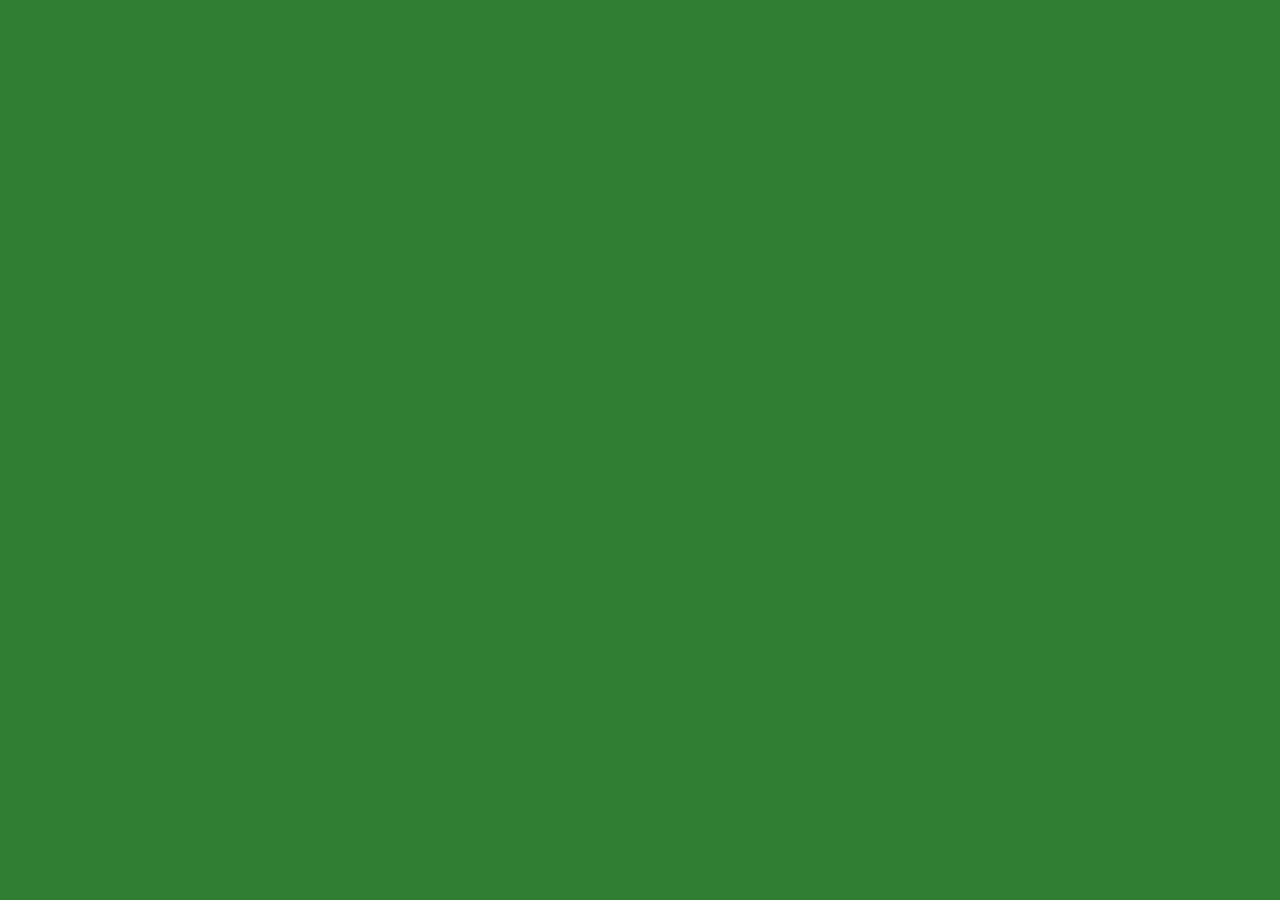
==== receipts/index.html @ 211f72a0 "Add files via upload" ====
<!doctype html>
<html lang="en">
  <head>
    <meta charset="UTF-8" />
    <meta name="viewport" content="width=device-width, initial-scale=1.0, viewport-fit=cover" />
    <meta name="theme-color" content="#2E7D32" />
    <meta name="apple-mobile-web-app-capable" content="yes" />
    <meta name="apple-mobile-web-app-status-bar-style" content="black-translucent" />
    <meta name="apple-mobile-web-app-title" content="Receipts" />
    <meta name="description" content="Track receipts and generate expense reports for tax purposes" />
    <meta name="robots" content="noindex,nofollow" />
    <link rel="apple-touch-icon" href="./icon-192.png" />
    <title>Receipt Tracker</title>
    <script type="module" crossorigin src="./assets/index-BX41CIkw.js"></script>
    <link rel="stylesheet" crossorigin href="./assets/index-BeNXcMip.css">
    <link rel="manifest" href="./manifest.webmanifest">
    <script id="vite-plugin-pwa:register-sw" src="./registerSW.js"></script>
  </head>
  <body style="margin
---- receipts/assets/index-BeNXcMip.css ----
*,:before,:after{box-sizing:border-box}html,body,#root{background:#2e7d32;min-height:100dvh;margin:0;padding:0}body{-webkit-font-smoothing:antialiased}:root{--rt-green:#2e7d32;--rt-green-light:#e8f5e9;--rt-green-mid:#4caf50;--rt-bg:#f5f5f5;--rt-card:#fff;--rt-text:#212121;--rt-sub:#757575;--rt-border:#e0e0e0;--rt-radius:12px;--rt-shadow:0 1px 4px #0000001a}.rt-screen{background:var(--rt-bg);max-width:480px;min-height:100dvh;color:var(--rt-text);flex-direction:column;margin:0 auto;font-family:-apple-system,BlinkMacSystemFont,Segoe UI,sans-serif;display:flex;position:relative}.rt-topbar{background:var(--rt-green);color:#fff;padding:14px 16px;padding-top:max(14px, env(safe-area-inset-top,14px));z-index:10;align-items:center;gap:8px;display:flex;position:sticky;top:0}.rt-topbar-title{white-space:nowrap;text-overflow:ellipsis;flex:1;margin:0;font-size:18px;font-weight:700;overflow:hidden}.rt-topbar-actions{gap:6px;display:flex}.rt-icon-btn{color:#fff;cursor:pointer;background:#fff3;border:none;border-radius:50%;flex-shrink:0;justify-content:center;align-items:center;width:36px;height:36px;font-size:20px;display:flex}.rt-icon-btn:hover{background:#ffffff59}.rt-back-btn{color:#fff;cursor:pointer;background:0 0;border:none;flex-shrink:0;padding:4px 8px 4px 0;font-size:17px;font-weight:600}.rt-export-btn{color:#fff;cursor:pointer;letter-spacing:.5px;background:#fff3;border:none;border-radius:6px;padding:5px 10px;font-size:12px;font-weight:700}.rt-export-btn:hover{background:#ffffff59}.rt-save-btn{border-radius:8px!important;width:auto!important;padding:0 12px!important;font-size:14px!important}.rt-list{flex-direction:column;gap:10px;padding:16px 16px 100px;display:flex}.rt-empty{color:var(--rt-sub);flex-direction:column;justify-content:center;align-items:center;gap:8px;padding:60px 20px;display:flex}.rt-empty-icon{font-size:56px}.rt-empty p{color:#424242;margin:0;font-size:16px;font-weight:600}.rt-empty-sub{color:var(--rt-sub)!important;font-size:14px!important;font-weight:400!important}.rt-card{background:var(--rt-card);border-radius:var(--rt-radius);box-shadow:var(--rt-shadow);cursor:pointer;align-items:center;gap:12px;padding:14px;transition:transform .1s,box-shadow .1s;display:flex}.rt-card:active{transform:scale(.98)}.rt-year-badge{background:var(--rt-green-light);color:var(--rt-green);border-radius:8px;flex-shrink:0;padding:8px 10px;font-size:13px;font-weight:700}.rt-card-body{flex:1;min-width:0}.rt-card-title{color:var(--rt-text);white-space:nowrap;text-overflow:ellipsis;margin-bottom:2px;font-size:15px;font-weight:600;overflow:hidden}.rt-card-sub{color:var(--rt-sub);margin-bottom:2px;font-size:13px}.rt-card-meta{color:#9e9e9e;font-size:12px}.rt-card-right{flex-direction:column;flex-shrink:0;align-items:flex-end;gap:4px;display:flex}.rt-card-total{color:var(--rt-green);font-size:17px;font-weight:700}.rt-delete-btn{cursor:pointer;opacity:.5;background:0 0;border:none;padding:2px;font-size:16px}.rt-delete-btn:hover{opacity:1}.rt-thumb{object-fit:cover;background:var(--rt-bg);border-radius:8px;flex-shrink:0;width:56px;height:56px}.rt-thumb-placeholder{border:1px solid var(--rt-border);justify-content:center;align-items:center;font-size:24px;display:flex}.rt-receipt-meta{flex-wrap:wrap;align-items:center;gap:8px;margin:4px 0 2px;display:flex}.rt-cat-badge{color:#fff;border-radius:4px;padding:2px 6px;font-size:10px;font-weight:700}.rt-tax-label{color:var(--rt-sub);font-size:11px}.rt-summary-row{gap:10px;padding:14px 16px 4px;display:flex}.rt-summary-card{background:var(--rt-card);text-align:center;box-shadow:var(--rt-shadow);border-radius:10px;flex:1;padding:12px}.rt-summary-label{color:var(--rt-sub);text-transform:uppercase;letter-spacing:.5px;font-size:10px}.rt-summary-value{color:var(--rt-green);margin-top:2px;font-size:18px;font-weight:700}.rt-fab{bottom:max(28px, env(safe-area-inset-bottom,28px));background:var(--rt-green);color:#fff;cursor:pointer;z-index:20;border:none;border-radius:50%;justify-content:center;align-items:center;width:60px;height:60px;font-size:26px;transition:transform .15s;display:flex;position:fixed;right:20px;box-shadow:0 4px 14px #00000047}.rt-fab:active{transform:scale(.93)}.rt-modal-overlay{z-index:100;background:#00000073;justify-content:center;align-items:center;padding:20px;display:flex;position:fixed;inset:0}.rt-modal{background:#fff;border-radius:16px;flex-direction:column;gap:8px;width:100%;max-width:400px;padding:24px;display:flex}.rt-modal h2{color:var(--rt-green);margin:0 0 8px;font-size:20px}.rt-modal label{color:#424242;text-transform:uppercase;letter-spacing:.4px;margin-top:8px;font-size:12px;font-weight:700}.rt-modal input{border:1.5px solid var(--rt-border);color:var(--rt-text);box-sizing:border-box;border-radius:8px;outline:none;width:100%;padding:10px 12px;font-size:15px}.rt-modal input:focus{border-color:var(--rt-green)}.rt-modal-actions{gap:10px;margin-top:16px;display:flex}.rt-btn-primary{background:var(--rt-green);color:#fff;cursor:pointer;border:none;border-radius:10px;flex:1;padding:12px 20px;font-size:15px;font-weight:700;transition:opacity .15s}.rt-btn-primary:hover{opacity:.9}.rt-btn-primary:disabled{opacity:.55;cursor:not-allowed}.rt-btn-secondary{background:var(--rt-bg);color:var(--rt-sub);border:1.5px solid var(--rt-border);cursor:pointer;border-radius:10px;flex:1;padding:12px 20px;font-size:15px;font-weight:600}.rt-btn-outline{width:100%;color:var(--rt-green);border:2px solid var(--rt-green);cursor:pointer;background:#fff;border-radius:10px;padding:14px 20px;font-size:16px;font-weight:700}.rt-btn-outline:hover{background:var(--rt-green-light)}.rt-capture-body{flex-direction:column;align-items:center;gap:14px;padding:16px;display:flex}.rt-capture-preview{object-fit:contain;border-radius:var(--rt-radius);background:#000;width:100%;max-height:320px}.rt-capture-placeholder{border:2px dashed var(--rt-border);border-radius:var(--rt-radius);cursor:pointer;width:100%;height:260px;color:var(--rt-sub);background:#fff;flex-direction:column;justify-content:center;align-items:center;gap:12px;display:flex}.rt-capture-placeholder:hover{border-color:var(--rt-green);background:var(--rt-green-light)}.rt-ocr-status{border-radius:8px;flex-direction:column;gap:6px;width:100%;padding:12px 14px;font-size:14px;display:flex}.rt-ocr-processing{color:#424242;background:#fff}.rt-ocr-done{background:var(--rt-green-light);color:var(--rt-green);font-weight:600}.rt-progress-bar{background:var(--rt-border);border-radius:2px;height:4px;overflow:hidden}.rt-progress-fill{background:var(--rt-green);height:100%;transition:width .2s}.rt-capture-btns{flex-direction:column;gap:10px;width:100%;display:flex}.rt-edit-body{flex-direction:column;gap:6px;padding:16px 16px 60px;display:flex}.rt-edit-body label{color:#424242;text-transform:uppercase;letter-spacing:.5px;margin-top:12px;font-size:11px;font-weight:700}.rt-edit-body input,.rt-edit-body select,.rt-edit-body textarea{border:1.5px solid var(--rt-border);color:var(--rt-text);box-sizing:border-box;background:#fff;border-radius:8px;outline:none;width:100%;padding:11px 12px;font-family:inherit;font-size:15px}.rt-edit-body input:focus,.rt-edit-body select:focus,.rt-edit-body textarea:focus{border-color:var(--rt-green)}.rt-field-row{gap:12px;display:flex}.rt-field-half{flex-direction:column;flex:1;gap:4px;display:flex}.rt-field-half label{margin-top:12px}.rt-photo-section{cursor:pointer;margin-bottom:4px;position:relative}.rt-edit-photo{object-fit:cover;border-radius:var(--rt-radius);width:100%;height:200px}.rt-edit-photo-placeholder{border:2px dashed var(--rt-border);border-radius:var(--rt-radius);width:100%;height:160px;color:var(--rt-sub);background:#fff;justify-content:center;align-items:center;font-size:15px;display:flex}.rt-photo-badge{color:#fff;background:#0000008c;border-radius:12px;padding:4px 10px;font-size:12px;font-weight:600;position:absolute;bottom:10px;right:10px}.rt-save-full{margin-top:20px}
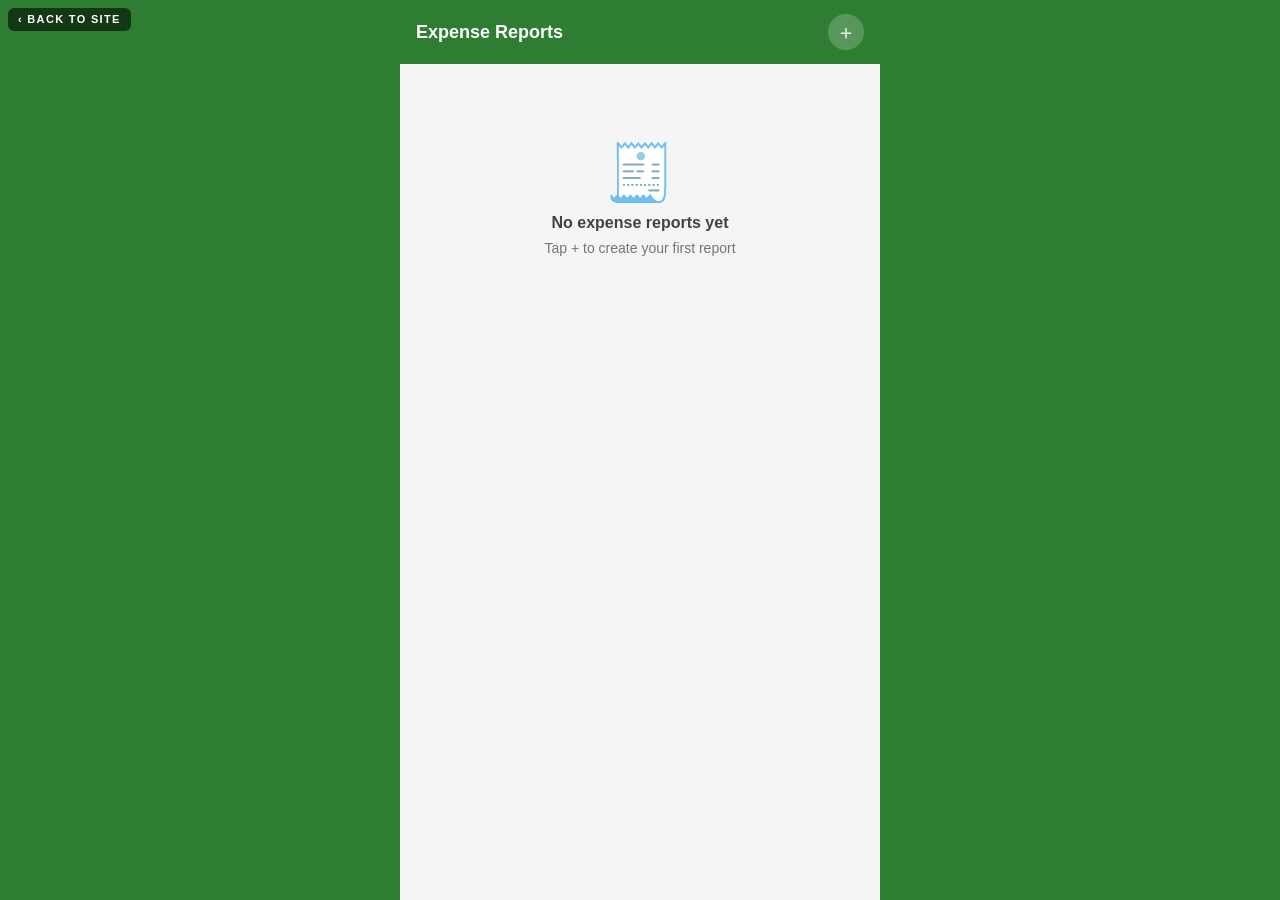
==== commit b05f5347: "Add files via upload" ====
--- a/receipts/index.html
+++ b/receipts/index.html
@@ -16,4 +16,8 @@
     <link rel="manifest" href="./manifest.webmanifest">
     <script id="vite-plugin-pwa:register-sw" src="./registerSW.js"></script>
   </head>
-  <body style="margin+  <body style="margin:0;background:#2E7D32;">
+    <div id="root"></div>
+    <a href="../#admin" style="position:fixed;top:8px;left:8px;z-index:9999;background:rgba(0,0,0,0.55);color:#fff;padding:6px 10px;border-radius:6px;font:600 11px/1 Inter,sans-serif;letter-spacing:0.12em;text-decoration:none;backdrop-filter:blur(6px);">&lsaquo; BACK TO SITE</a>
+  </body>
+</html>
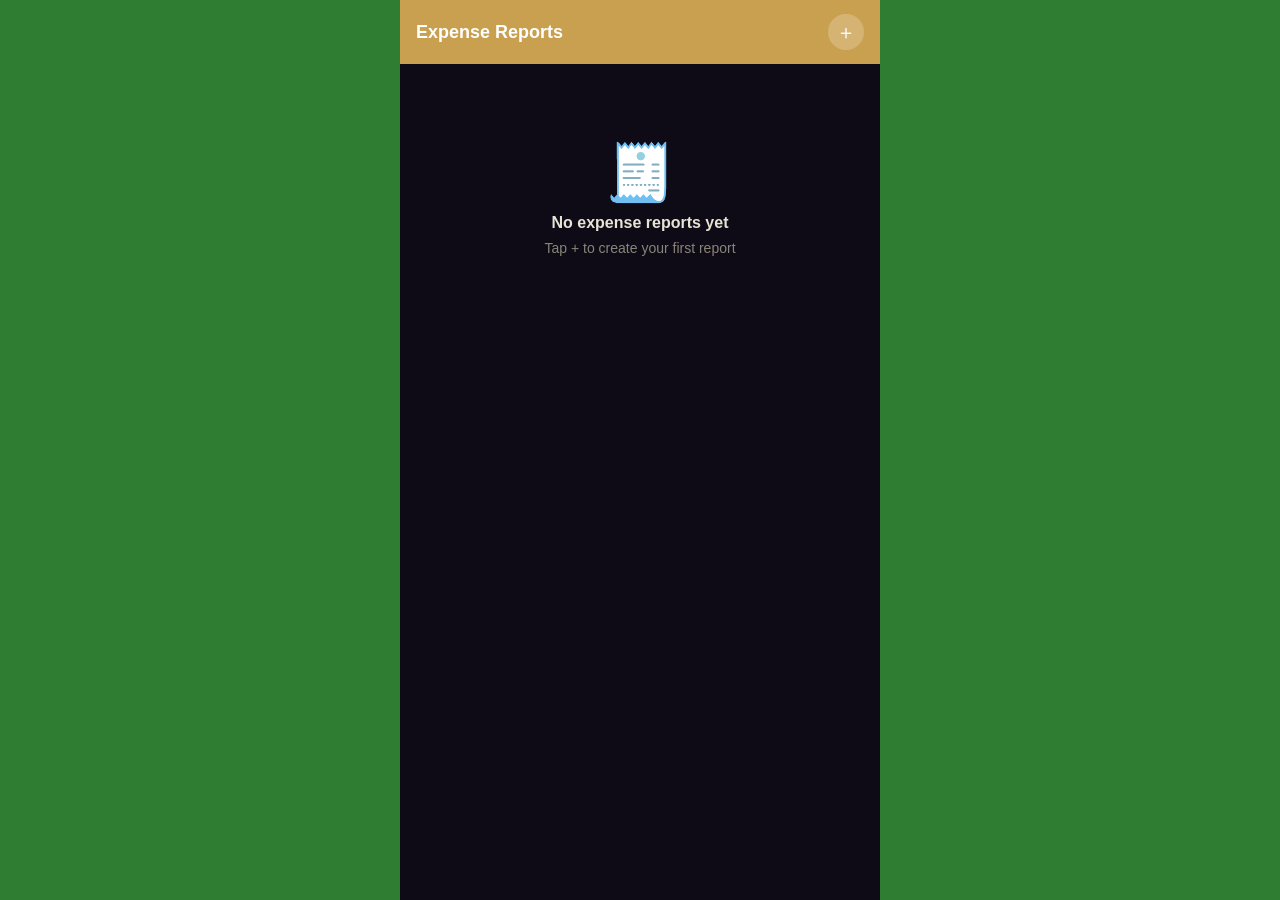
==== commit 08dcafd1: "Add files via upload" ====
--- a/receipts/index.html
+++ b/receipts/index.html
@@ -3,21 +3,18 @@
   <head>
     <meta charset="UTF-8" />
     <meta name="viewport" content="width=device-width, initial-scale=1.0, viewport-fit=cover" />
-    <meta name="theme-color" content="#2E7D32" />
+    <meta name="theme-color" content="#1A1530" />
     <meta name="apple-mobile-web-app-capable" content="yes" />
     <meta name="apple-mobile-web-app-status-bar-style" content="black-translucent" />
     <meta name="apple-mobile-web-app-title" content="Receipts" />
     <meta name="description" content="Track receipts and generate expense reports for tax purposes" />
     <meta name="robots" content="noindex,nofollow" />
     <link rel="apple-touch-icon" href="./icon-192.png" />
-    <title>Receipt Tracker</title>
-    <script type="module" crossorigin src="./assets/index-BX41CIkw.js"></script>
-    <link rel="stylesheet" crossorigin href="./assets/index-BeNXcMip.css">
-    <link rel="manifest" href="./manifest.webmanifest">
-    <script id="vite-plugin-pwa:register-sw" src="./registerSW.js"></script>
-  </head>
-  <body style="margin:0;background:#2E7D32;">
+    <title>Receipt Tracker · Malikeye</title>
+    <script type="module" crossorigin src="./assets/index-DUmcrI-1.js"></script>
+    <link rel="stylesheet" crossorigin href="./assets/index-BblV7vgT.css">
+  <link rel="manifest" href="./manifest.webmanifest"><script id="vite-plugin-pwa:register-sw" src="./registerSW.js"></script></head>
+  <body style="margin:0;background:#0E0B17;">
     <div id="root"></div>
-    <a href="../#admin" style="position:fixed;top:8px;left:8px;z-index:9999;background:rgba(0,0,0,0.55);color:#fff;padding:6px 10px;border-radius:6px;font:600 11px/1 Inter,sans-serif;letter-spacing:0.12em;text-decoration:none;backdrop-filter:blur(6px);">&lsaquo; BACK TO SITE</a>
   </body>
 </html>
--- a/receipts/assets/index-BblV7vgT.css
+++ b/receipts/assets/index-BblV7vgT.css
@@ -0,0 +1 @@
+*,:before,:after{box-sizing:border-box}html,body,#root{background:#2e7d32;min-height:100dvh;margin:0;padding:0}body{-webkit-font-smoothing:antialiased}:root{--rt-green:#c9a050;--rt-green-light:#e8b84b24;--rt-green-mid:#e8b84b;--rt-bg:#0e0b17;--rt-card:#1a1530;--rt-card-2:#221b3a;--rt-text:#e8e3d4;--rt-sub:#8a8478;--rt-border:#d4a57438;--rt-input-bg:#15101f;--rt-purple:#a060e0;--rt-radius:12px;--rt-shadow:0 4px 18px #0000008c;--rt-shadow-glow:0 0 22px #e8b84b1a}body{background:var(--rt-bg)!important}.rt-screen{background:var(--rt-bg);max-width:480px;min-height:100dvh;color:var(--rt-text);flex-direction:column;margin:0 auto;font-family:-apple-system,BlinkMacSystemFont,Segoe UI,sans-serif;display:flex;position:relative}.rt-topbar{background:var(--rt-green);color:#fff;padding:14px 16px;padding-top:max(14px, env(safe-area-inset-top,14px));z-index:10;align-items:center;gap:8px;display:flex;position:sticky;top:0}.rt-topbar-title{white-space:nowrap;text-overflow:ellipsis;flex:1;margin:0;font-size:18px;font-weight:700;overflow:hidden}.rt-topbar-actions{gap:6px;display:flex}.rt-icon-btn{color:#fff;cursor:pointer;background:#fff3;border:none;border-radius:50%;flex-shrink:0;justify-content:center;align-items:center;width:36px;height:36px;font-size:20px;display:flex}.rt-icon-btn:hover{background:#ffffff59}.rt-back-btn{color:#fff;cursor:pointer;background:0 0;border:none;flex-shrink:0;padding:4px 8px 4px 0;font-size:17px;font-weight:600}.rt-export-btn{color:#fff;cursor:pointer;letter-spacing:.5px;background:#fff3;border:none;border-radius:6px;padding:5px 10px;font-size:12px;font-weight:700}.rt-export-btn:hover{background:#ffffff59}.rt-save-btn{border-radius:8px!important;width:auto!important;padding:0 12px!important;font-size:14px!important}.rt-list{flex-direction:column;gap:10px;padding:16px 16px 100px;display:flex}.rt-empty{color:var(--rt-sub);flex-direction:column;justify-content:center;align-items:center;gap:8px;padding:60px 20px;display:flex}.rt-empty-icon{font-size:56px}.rt-empty p{color:var(--rt-text);margin:0;font-size:16px;font-weight:600}.rt-empty-sub{color:var(--rt-sub)!important;font-size:14px!important;font-weight:400!important}.rt-card{background:var(--rt-card);border:1px solid var(--rt-border);border-radius:var(--rt-radius);box-shadow:var(--rt-shadow);cursor:pointer;align-items:center;gap:12px;padding:14px;transition:transform .1s,box-shadow .15s,border-color .15s;display:flex}.rt-card:hover{box-shadow:var(--rt-shadow), 0 0 18px #e8b84b14;border-color:#e8b84b66}.rt-card:active{transform:scale(.98)}.rt-year-badge{background:var(--rt-green-light);color:var(--rt-green);border-radius:8px;flex-shrink:0;padding:8px 10px;font-size:13px;font-weight:700}.rt-card-body{flex:1;min-width:0}.rt-card-title{color:var(--rt-text);white-space:nowrap;text-overflow:ellipsis;margin-bottom:2px;font-size:15px;font-weight:600;overflow:hidden}.rt-card-sub{color:var(--rt-sub);margin-bottom:2px;font-size:13px}.rt-card-meta{color:var(--rt-sub);font-size:12px}.rt-card-right{flex-direction:column;flex-shrink:0;align-items:flex-end;gap:4px;display:flex}.rt-card-total{color:var(--rt-green);font-size:17px;font-weight:700}.rt-delete-btn{cursor:pointer;opacity:.5;background:0 0;border:none;padding:2px;font-size:16px}.rt-delete-btn:hover{opacity:1}.rt-thumb{object-fit:cover;background:var(--rt-bg);border-radius:8px;flex-shrink:0;width:56px;height:56px}.rt-thumb-placeholder{border:1px solid var(--rt-border);justify-content:center;align-items:center;font-size:24px;display:flex}.rt-receipt-meta{flex-wrap:wrap;align-items:center;gap:8px;margin:4px 0 2px;display:flex}.rt-cat-badge{color:#fff;border-radius:4px;padding:2px 6px;font-size:10px;font-weight:700}.rt-tax-label{color:var(--rt-sub);font-size:11px}.rt-summary-row{gap:10px;padding:14px 16px 4px;display:flex}.rt-summary-card{background:var(--rt-card);text-align:center;box-shadow:var(--rt-shadow);border-radius:10px;flex:1;padding:12px}.rt-summary-label{color:var(--rt-sub);text-transform:uppercase;letter-spacing:.5px;font-size:10px}.rt-summary-value{color:var(--rt-green);margin-top:2px;font-size:18px;font-weight:700}.rt-fab{bottom:max(28px, env(safe-area-inset-bottom,28px));background:linear-gradient(135deg, var(--rt-green-mid), var(--rt-green));color:#1a1530;cursor:pointer;z-index:20;border:1px solid #fff4d066;border-radius:50%;justify-content:center;align-items:center;width:60px;height:60px;font-size:26px;transition:transform .15s,box-shadow .2s;display:flex;position:fixed;right:20px;box-shadow:0 6px 22px #0000008c,0 0 28px #e8b84b47}.rt-fab:active{transform:scale(.93)}.rt-fab:hover{box-shadow:0 6px 22px #0000008c,0 0 36px #e8b84b73}.rt-modal-overlay{z-index:100;background:#00000073;justify-content:center;align-items:center;padding:20px;display:flex;position:fixed;inset:0}.rt-modal{background:var(--rt-card);border:1px solid var(--rt-border);width:100%;max-width:400px;box-shadow:var(--rt-shadow), var(--rt-shadow-glow);border-radius:16px;flex-direction:column;gap:8px;padding:24px;display:flex}.rt-modal h2{color:var(--rt-green);letter-spacing:.04em;margin:0 0 8px;font-size:20px}.rt-modal label{color:var(--rt-text);text-transform:uppercase;letter-spacing:.4px;opacity:.85;margin-top:8px;font-size:12px;font-weight:700}.rt-modal input{border:1.5px solid var(--rt-border);color:var(--rt-text);background:var(--rt-input-bg);box-sizing:border-box;border-radius:8px;outline:none;width:100%;padding:10px 12px;font-size:15px}.rt-modal input:focus{border-color:var(--rt-green);box-shadow:0 0 0 3px #e8b84b2e}.rt-modal-actions{gap:10px;margin-top:16px;display:flex}.rt-btn-primary{background:var(--rt-green);color:#fff;cursor:pointer;border:none;border-radius:10px;flex:1;padding:12px 20px;font-size:15px;font-weight:700;transition:opacity .15s}.rt-btn-primary:hover{opacity:.9}.rt-btn-primary:disabled{opacity:.55;cursor:not-allowed}.rt-btn-secondary{background:var(--rt-bg);color:var(--rt-sub);border:1.5px solid var(--rt-border);cursor:pointer;border-radius:10px;flex:1;padding:12px 20px;font-size:15px;font-weight:600}.rt-btn-outline{width:100%;color:var(--rt-green);border:1.5px solid var(--rt-green);cursor:pointer;letter-spacing:.02em;background:0 0;border-radius:10px;padding:14px 20px;font-size:16px;font-weight:700;transition:background .15s,box-shadow .15s}.rt-btn-outline:hover{background:var(--rt-green-light);box-shadow:0 0 16px #e8b84b2e}.rt-capture-body{flex-direction:column;align-items:center;gap:14px;padding:16px;display:flex}.rt-capture-preview{object-fit:contain;border-radius:var(--rt-radius);background:#000;width:100%;max-height:320px}.rt-capture-placeholder{border:2px dashed var(--rt-border);border-radius:var(--rt-radius);cursor:pointer;width:100%;height:260px;color:var(--rt-sub);background:var(--rt-card);flex-direction:column;justify-content:center;align-items:center;gap:12px;display:flex}.rt-capture-placeholder:hover{border-color:var(--rt-green);background:var(--rt-card-2);color:var(--rt-text)}.rt-ocr-status{border-radius:8px;flex-direction:column;gap:6px;width:100%;padding:12px 14px;font-size:14px;display:flex}.rt-ocr-processing{background:var(--rt-card);color:var(--rt-text);border:1px solid var(--rt-border)}.rt-ocr-done{background:var(--rt-green-light);color:var(--rt-green);border:1px solid var(--rt-border);font-weight:600}.rt-progress-bar{background:var(--rt-border);border-radius:2px;height:4px;overflow:hidden}.rt-progress-fill{background:var(--rt-green);height:100%;transition:width .2s}.rt-capture-btns{flex-direction:column;gap:10px;width:100%;display:flex}.rt-edit-body{flex-direction:column;gap:6px;padding:16px 16px 60px;display:flex}.rt-edit-body label{color:var(--rt-text);text-transform:uppercase;letter-spacing:.5px;opacity:.78;margin-top:12px;font-size:11px;font-weight:700}.rt-edit-body input,.rt-edit-body select,.rt-edit-body textarea{border:1.5px solid var(--rt-border);color:var(--rt-text);background:var(--rt-input-bg);box-sizing:border-box;border-radius:8px;outline:none;width:100%;padding:11px 12px;font-family:inherit;font-size:15px}.rt-edit-body input:focus,.rt-edit-body select:focus,.rt-edit-body textarea:focus{border-color:var(--rt-green);box-shadow:0 0 0 3px #e8b84b26}.rt-edit-body select{appearance:none;background-image:linear-gradient(45deg, transparent 50%, var(--rt-green) 50%), linear-gradient(135deg, var(--rt-green) 50%, transparent 50%);background-position:calc(100% - 18px),calc(100% - 13px);background-repeat:no-repeat;background-size:5px 5px,5px 5px;padding-right:32px}.rt-field-row{gap:12px;display:flex}.rt-field-half{flex-direction:column;flex:1;gap:4px;display:flex}.rt-field-half label{margin-top:12px}.rt-photo-section{cursor:pointer;margin-bottom:4px;position:relative}.rt-edit-photo{object-fit:cover;border-radius:var(--rt-radius);width:100%;height:200px}.rt-edit-photo-placeholder{border:2px dashed var(--rt-border);border-radius:var(--rt-radius);width:100%;height:160px;color:var(--rt-sub);background:var(--rt-card);justify-content:center;align-items:center;font-size:15px;display:flex}.rt-photo-badge{color:#fff;background:#0000008c;border-radius:12px;padding:4px 10px;font-size:12px;font-weight:600;position:absolute;bottom:10px;right:10px}.rt-save-full{margin-top:20px}
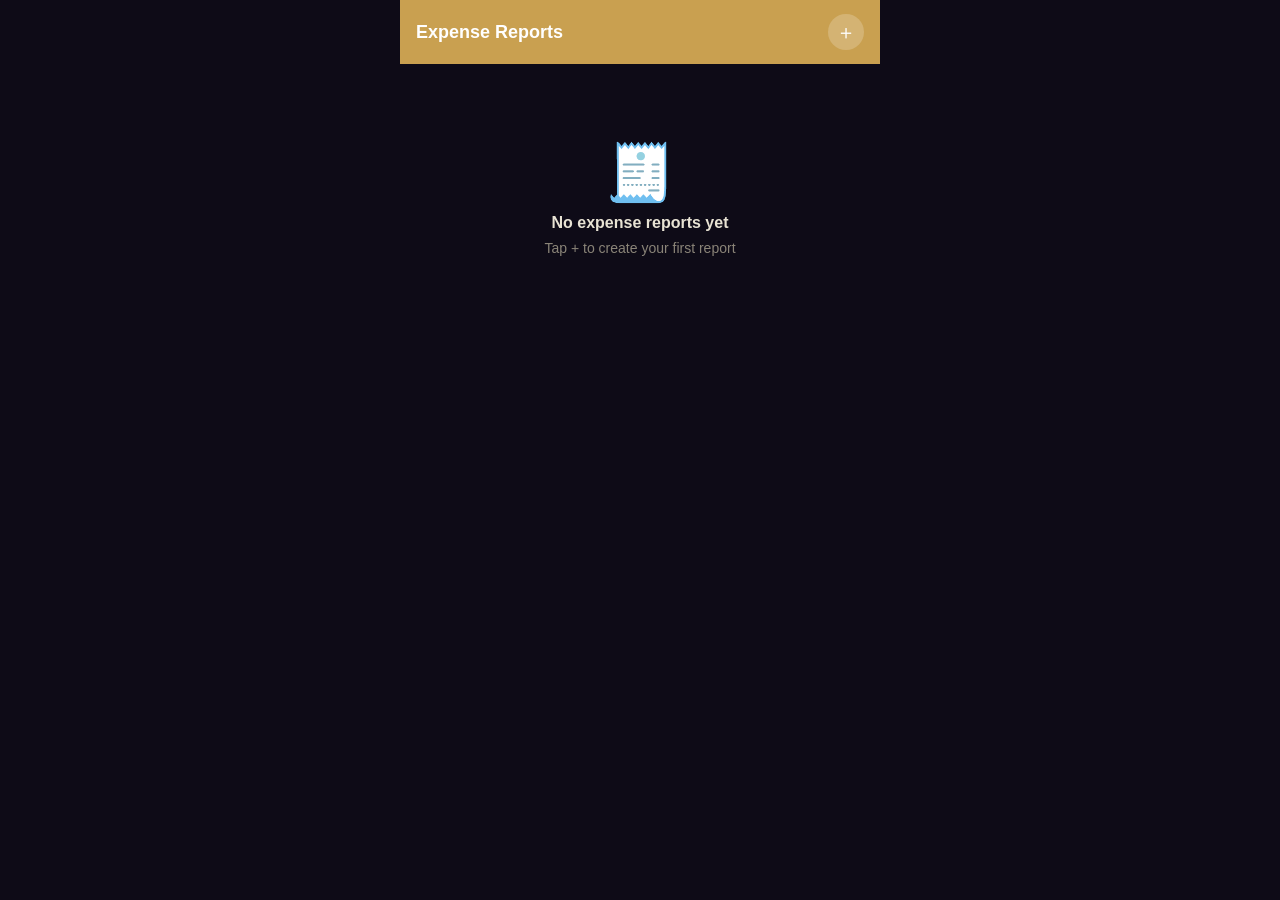
==== commit 4822d872: "Add files via upload" ====
--- a/receipts/index.html
+++ b/receipts/index.html
@@ -11,8 +11,8 @@
     <meta name="robots" content="noindex,nofollow" />
     <link rel="apple-touch-icon" href="./icon-192.png" />
     <title>Receipt Tracker · Malikeye</title>
-    <script type="module" crossorigin src="./assets/index-DUmcrI-1.js"></script>
-    <link rel="stylesheet" crossorigin href="./assets/index-BblV7vgT.css">
+    <script type="module" crossorigin src="./assets/index-Bxe0f4i8.js"></script>
+    <link rel="stylesheet" crossorigin href="./assets/index-CUhZ6m94.css">
   <link rel="manifest" href="./manifest.webmanifest"><script id="vite-plugin-pwa:register-sw" src="./registerSW.js"></script></head>
   <body style="margin:0;background:#0E0B17;">
     <div id="root"></div>
--- a/receipts/assets/index-CUhZ6m94.css
+++ b/receipts/assets/index-CUhZ6m94.css
@@ -0,0 +1 @@
+*,:before,:after{box-sizing:border-box}html,body,#root{background:#0e0b17;min-height:100dvh;margin:0;padding:0}body{-webkit-font-smoothing:antialiased;color:#e8e3d4}:root{--rt-green:#c9a050;--rt-green-light:#e8b84b24;--rt-green-mid:#e8b84b;--rt-bg:#0e0b17;--rt-card:#1a1530;--rt-card-2:#221b3a;--rt-text:#e8e3d4;--rt-sub:#8a8478;--rt-border:#d4a57438;--rt-input-bg:#15101f;--rt-purple:#a060e0;--rt-radius:12px;--rt-shadow:0 4px 18px #0000008c;--rt-shadow-glow:0 0 22px #e8b84b1a}html,body,#root{background:var(--rt-bg)!important}.rt-screen{background:var(--rt-bg);max-width:480px;min-height:100dvh;color:var(--rt-text);flex-direction:column;margin:0 auto;font-family:-apple-system,BlinkMacSystemFont,Segoe UI,sans-serif;display:flex;position:relative}.rt-topbar{background:var(--rt-green);color:#fff;padding:14px 16px;padding-top:max(14px, env(safe-area-inset-top,14px));z-index:10;align-items:center;gap:8px;display:flex;position:sticky;top:0}.rt-topbar-title{white-space:nowrap;text-overflow:ellipsis;flex:1;margin:0;font-size:18px;font-weight:700;overflow:hidden}.rt-topbar-actions{gap:6px;display:flex}.rt-icon-btn{color:#fff;cursor:pointer;background:#fff3;border:none;border-radius:50%;flex-shrink:0;justify-content:center;align-items:center;width:36px;height:36px;font-size:20px;display:flex}.rt-icon-btn:hover{background:#ffffff59}.rt-back-btn{color:#fff;cursor:pointer;background:0 0;border:none;flex-shrink:0;padding:4px 8px 4px 0;font-size:17px;font-weight:600}.rt-export-btn{color:#fff;cursor:pointer;letter-spacing:.5px;background:#fff3;border:none;border-radius:6px;padding:5px 10px;font-size:12px;font-weight:700}.rt-export-btn:hover{background:#ffffff59}.rt-save-btn{border-radius:8px!important;width:auto!important;padding:0 12px!important;font-size:14px!important}.rt-list{flex-direction:column;gap:10px;padding:16px 16px 100px;display:flex}.rt-empty{color:var(--rt-sub);flex-direction:column;justify-content:center;align-items:center;gap:8px;padding:60px 20px;display:flex}.rt-empty-icon{font-size:56px}.rt-empty p{color:var(--rt-text);margin:0;font-size:16px;font-weight:600}.rt-empty-sub{color:var(--rt-sub)!important;font-size:14px!important;font-weight:400!important}.rt-card{background:var(--rt-card);border:1px solid var(--rt-border);border-radius:var(--rt-radius);box-shadow:var(--rt-shadow);cursor:pointer;align-items:center;gap:12px;padding:14px;transition:transform .1s,box-shadow .15s,border-color .15s;display:flex}.rt-card:hover{box-shadow:var(--rt-shadow), 0 0 18px #e8b84b14;border-color:#e8b84b66}.rt-card:active{transform:scale(.98)}.rt-year-badge{background:var(--rt-green-light);color:var(--rt-green);border-radius:8px;flex-shrink:0;padding:8px 10px;font-size:13px;font-weight:700}.rt-card-body{flex:1;min-width:0}.rt-card-title{color:var(--rt-text);white-space:nowrap;text-overflow:ellipsis;margin-bottom:2px;font-size:15px;font-weight:600;overflow:hidden}.rt-card-sub{color:var(--rt-sub);margin-bottom:2px;font-size:13px}.rt-card-meta{color:var(--rt-sub);font-size:12px}.rt-card-right{flex-direction:column;flex-shrink:0;align-items:flex-end;gap:4px;display:flex}.rt-card-total{color:var(--rt-green);font-size:17px;font-weight:700}.rt-delete-btn{cursor:pointer;opacity:.8;color:#ff9b9b;background:#ff646414;border:1px solid #ff646440;border-radius:6px;padding:6px 10px;font-size:16px;transition:background .15s,opacity .15s}.rt-delete-btn:hover{opacity:1;background:#ff64642e}.rt-thumb{object-fit:cover;background:var(--rt-bg);border-radius:8px;flex-shrink:0;width:56px;height:56px}.rt-thumb-placeholder{border:1px solid var(--rt-border);justify-content:center;align-items:center;font-size:24px;display:flex}.rt-receipt-meta{flex-wrap:wrap;align-items:center;gap:8px;margin:4px 0 2px;display:flex}.rt-cat-badge{color:#fff;border-radius:4px;padding:2px 6px;font-size:10px;font-weight:700}.rt-tax-label{color:var(--rt-sub);font-size:11px}.rt-summary-row{gap:10px;padding:14px 16px 4px;display:flex}.rt-summary-card{background:var(--rt-card);text-align:center;box-shadow:var(--rt-shadow);border-radius:10px;flex:1;padding:12px}.rt-summary-label{color:var(--rt-sub);text-transform:uppercase;letter-spacing:.5px;font-size:10px}.rt-summary-value{color:var(--rt-green);margin-top:2px;font-size:18px;font-weight:700}.rt-fab{bottom:max(28px, env(safe-area-inset-bottom,28px));background:linear-gradient(135deg, var(--rt-green-mid), var(--rt-green));color:#1a1530;cursor:pointer;z-index:20;border:1px solid #fff4d066;border-radius:50%;justify-content:center;align-items:center;width:60px;height:60px;font-size:26px;transition:transform .15s,box-shadow .2s;display:flex;position:fixed;right:20px;box-shadow:0 6px 22px #0000008c,0 0 28px #e8b84b47}.rt-fab:active{transform:scale(.93)}.rt-fab:hover{box-shadow:0 6px 22px #0000008c,0 0 36px #e8b84b73}.rt-modal-overlay{z-index:100;background:#00000073;justify-content:center;align-items:center;padding:20px;display:flex;position:fixed;inset:0}.rt-modal{background:var(--rt-card);border:1px solid var(--rt-border);width:100%;max-width:400px;box-shadow:var(--rt-shadow), var(--rt-shadow-glow);border-radius:16px;flex-direction:column;gap:8px;padding:24px;display:flex}.rt-modal h2{color:var(--rt-green);letter-spacing:.04em;margin:0 0 8px;font-size:20px}.rt-modal label{color:var(--rt-text);text-transform:uppercase;letter-spacing:.4px;opacity:.85;margin-top:8px;font-size:12px;font-weight:700}.rt-modal input{border:1.5px solid var(--rt-border);color:var(--rt-text);background:var(--rt-input-bg);box-sizing:border-box;border-radius:8px;outline:none;width:100%;padding:10px 12px;font-size:15px}.rt-modal input:focus{border-color:var(--rt-green);box-shadow:0 0 0 3px #e8b84b2e}.rt-modal-actions{gap:10px;margin-top:16px;display:flex}.rt-btn-primary{background:var(--rt-green);color:#fff;cursor:pointer;border:none;border-radius:10px;flex:1;padding:12px 20px;font-size:15px;font-weight:700;transition:opacity .15s}.rt-btn-primary:hover{opacity:.9}.rt-btn-primary:disabled{opacity:.55;cursor:not-allowed}.rt-btn-secondary{background:var(--rt-bg);color:var(--rt-sub);border:1.5px solid var(--rt-border);cursor:pointer;border-radius:10px;flex:1;padding:12px 20px;font-size:15px;font-weight:600}.rt-btn-outline{width:100%;color:var(--rt-green);border:1.5px solid var(--rt-green);cursor:pointer;letter-spacing:.02em;background:0 0;border-radius:10px;padding:14px 20px;font-size:16px;font-weight:700;transition:background .15s,box-shadow .15s}.rt-btn-outline:hover{background:var(--rt-green-light);box-shadow:0 0 16px #e8b84b2e}.rt-capture-body{flex-direction:column;align-items:center;gap:14px;padding:16px;display:flex}.rt-capture-preview{object-fit:contain;border-radius:var(--rt-radius);background:#000;width:100%;max-height:320px}.rt-capture-placeholder{border:2px dashed var(--rt-border);border-radius:var(--rt-radius);cursor:pointer;width:100%;height:260px;color:var(--rt-sub);background:var(--rt-card);flex-direction:column;justify-content:center;align-items:center;gap:12px;display:flex}.rt-capture-placeholder:hover{border-color:var(--rt-green);background:var(--rt-card-2);color:var(--rt-text)}.rt-ocr-status{border-radius:8px;flex-direction:column;gap:6px;width:100%;padding:12px 14px;font-size:14px;display:flex}.rt-ocr-processing{background:var(--rt-card);color:var(--rt-text);border:1px solid var(--rt-border)}.rt-ocr-done{background:var(--rt-green-light);color:var(--rt-green);border:1px solid var(--rt-border);font-weight:600}.rt-progress-bar{background:var(--rt-border);border-radius:2px;height:4px;overflow:hidden}.rt-progress-fill{background:var(--rt-green);height:100%;transition:width .2s}.rt-capture-btns{flex-direction:column;gap:10px;width:100%;display:flex}.rt-edit-body{flex-direction:column;gap:6px;padding:16px 16px 60px;display:flex}.rt-edit-body label{color:var(--rt-text);text-transform:uppercase;letter-spacing:.5px;opacity:.78;margin-top:12px;font-size:11px;font-weight:700}.rt-edit-body input,.rt-edit-body select,.rt-edit-body textarea{border:1.5px solid var(--rt-border);color:var(--rt-text);background:var(--rt-input-bg);box-sizing:border-box;border-radius:8px;outline:none;width:100%;padding:11px 12px;font-family:inherit;font-size:15px}.rt-edit-body input:focus,.rt-edit-body select:focus,.rt-edit-body textarea:focus{border-color:var(--rt-green);box-shadow:0 0 0 3px #e8b84b26}.rt-edit-body select{appearance:none;background-image:linear-gradient(45deg, transparent 50%, var(--rt-green) 50%), linear-gradient(135deg, var(--rt-green) 50%, transparent 50%);background-position:calc(100% - 18px),calc(100% - 13px);background-repeat:no-repeat;background-size:5px 5px,5px 5px;padding-right:32px}.rt-field-row{gap:12px;display:flex}.rt-field-half{flex-direction:column;flex:1;gap:4px;display:flex}.rt-field-half label{margin-top:12px}.rt-photo-section{cursor:pointer;margin-bottom:4px;position:relative}.rt-edit-photo{object-fit:cover;border-radius:var(--rt-radius);width:100%;height:200px}.rt-edit-photo-placeholder{border:2px dashed var(--rt-border);border-radius:var(--rt-radius);width:100%;height:160px;color:var(--rt-sub);background:var(--rt-card);justify-content:center;align-items:center;font-size:15px;display:flex}.rt-photo-badge{color:#fff;background:#0000008c;border-radius:12px;padding:4px 10px;font-size:12px;font-weight:600;position:absolute;bottom:10px;right:10px}.rt-save-full{margin-top:20px}
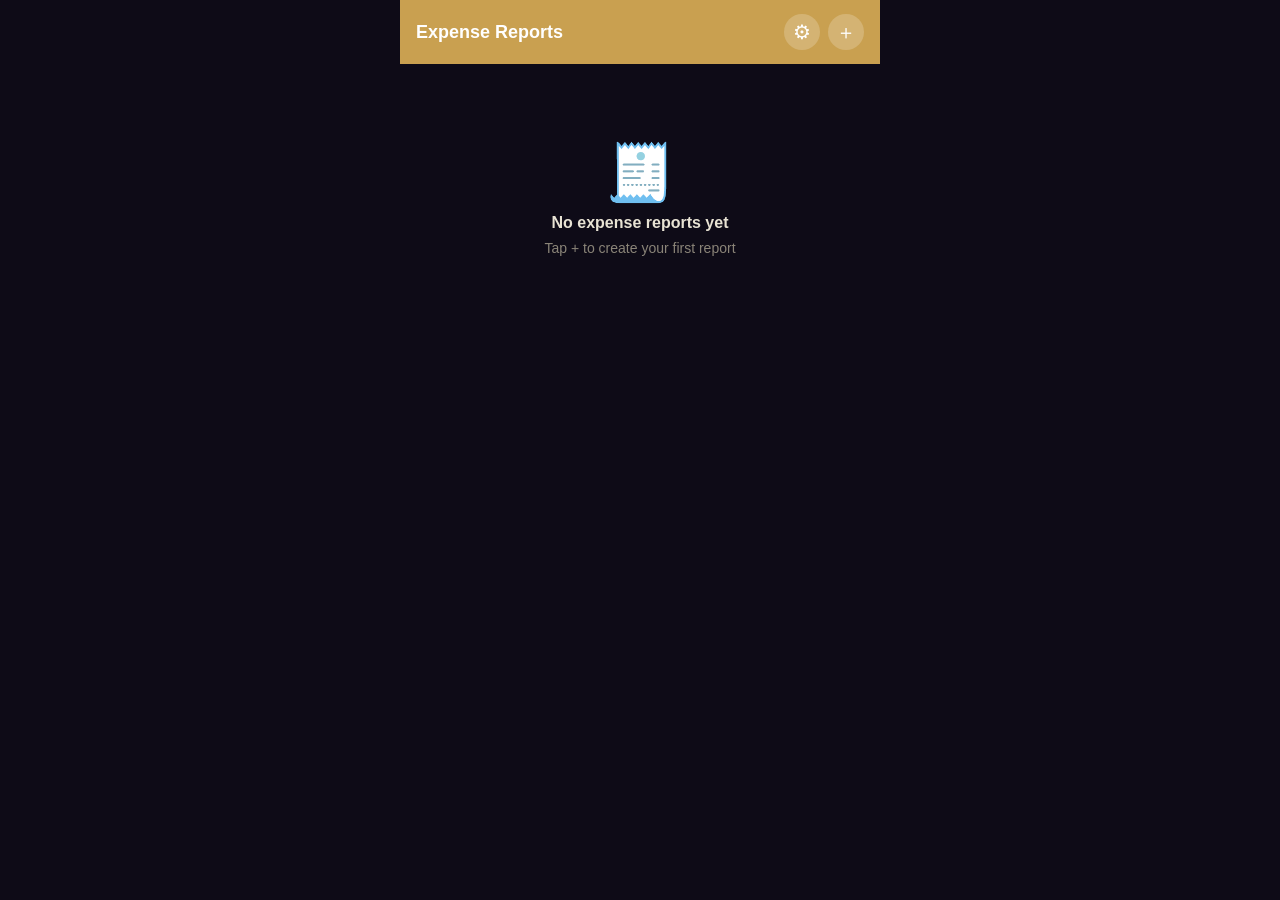
==== commit d493ebfb: "Add files via upload" ====
--- a/receipts/index.html
+++ b/receipts/index.html
@@ -11,7 +11,9 @@
     <meta name="robots" content="noindex,nofollow" />
     <link rel="apple-touch-icon" href="./icon-192.png" />
     <title>Receipt Tracker · Malikeye</title>
-    <script type="module" crossorigin src="./assets/index-Bxe0f4i8.js"></script>
+    <!-- Google Identity Services — needed for Drive OAuth (client-side token flow) -->
+    <script src="https://accounts.google.com/gsi/client" async defer></script>
+    <script type="module" crossorigin src="./assets/index-DI9WwCIe.js"></script>
     <link rel="stylesheet" crossorigin href="./assets/index-CUhZ6m94.css">
   <link rel="manifest" href="./manifest.webmanifest"><script id="vite-plugin-pwa:register-sw" src="./registerSW.js"></script></head>
   <body style="margin:0;background:#0E0B17;">
